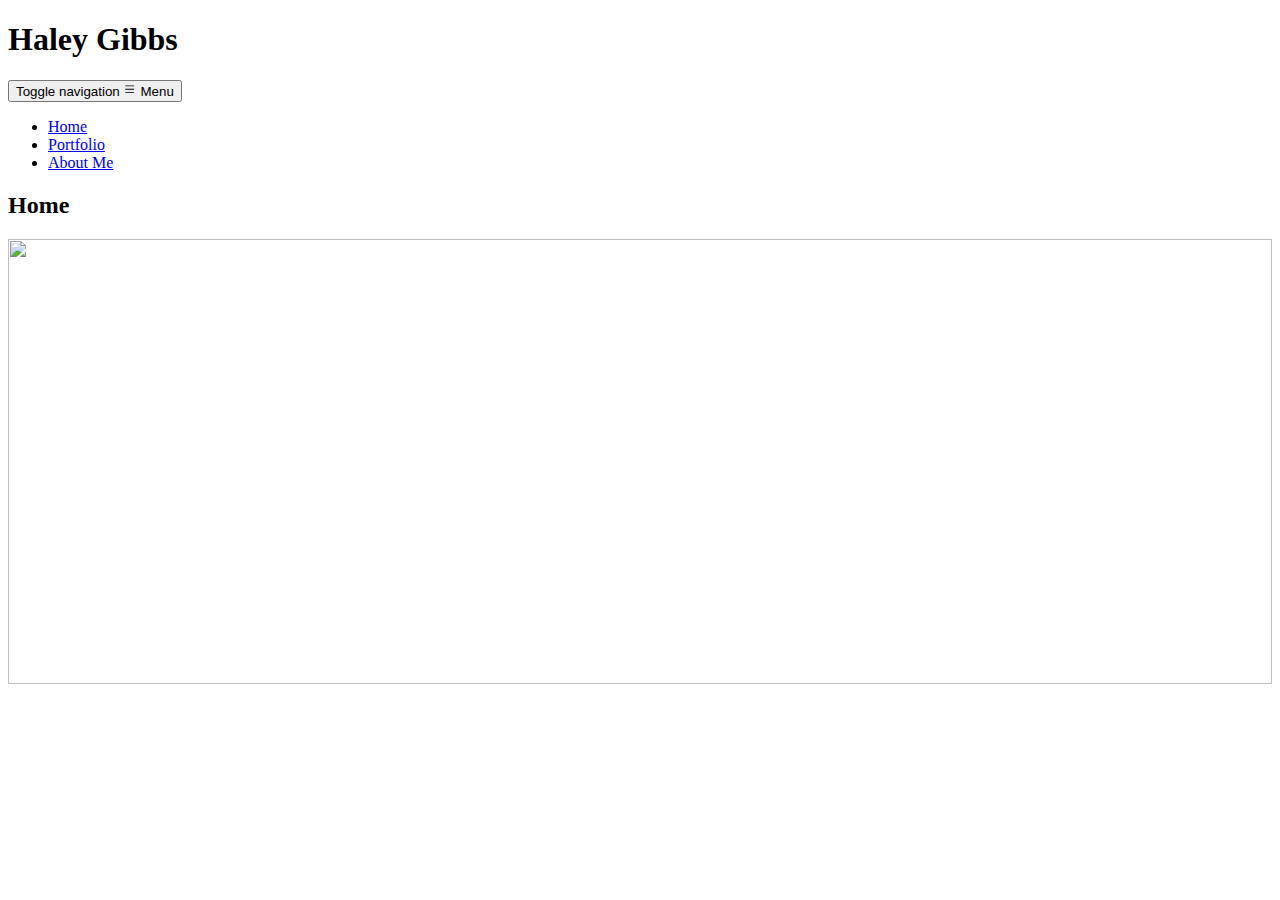
==== index.html @ 65a7b50b "Update index.html" ====
<!DOCTYPE HTML>
<HTML>
<head>
<meta charset="UTF-8"/>
<meta name="viewport" content="width=device-width, initial-scale=1">
<meta name="keywords" content="maps, cartography"/>
<title>Haley Gibbs | home</title>
<link rel="stylesheet" href="css/bootstrap.min.css">
<link rel="stylesheet" href="css/style.css">
</head>

<body>
	<!-- Create the navbar -->
	<nav class="navbar navbar-expand-lg navbar-default">  
 <div class="col-md-8 col-xs-12"><h1> Haley Gibbs </h1></div>         
  <!-- Container inside the navbar header to span the page -->
		<div class="container-fluid"> 
 
          <!-- Creates the navbar header -->
			<div class="navbar"> 
<button type="button" class="navbar-toggler" data-toggle="collapse" data-target="#navbar-header" aria-expanded="false" aria-controls="navbar-header">
                    <span class="sr-only">Toggle navigation</span>
                    <svg width="1em" height="1em" viewBox="0 0 16 16" class="bi bi-list" xmlns="http://www.w3.org/2000/svg">
                        <path fill-rule="evenodd" d="M2.5 11.5A.5.5 0 0 1 3 11h10a.5.5 0 0 1 0 1H3a.5.5 0 0 1-.5-.5zm0-4A.5.5 0 0 1 3 7h10a.5.5 0 0 1 0 1H3a.5.5 0 0 1-.5-.5zm0-4A.5.5 0 0 1 3 3h10a.5.5 0 0 1 0 1H3a.5.5 0 0 1-.5-.5z" /></svg>
                    <span class="menu"> Menu</span>
                </button> 
				<!-- Offset homepage nav persistent on smallscreens -->
			
            </div>
			<!-- Links expanded on larger screens  -->
            <div id="navbar-header" class="collapse navbar-collapse">
                <!-- Links to include in navbar -->
                <ul class="nav navbar-nav">
                    <!-- Unordered list for links on navbar -->
                    <li><a href="index.html"> Home </a></li>
                    <li><a href="portfolio.html"> Portfolio </a></li>
                    <li><a href="aboutme.html"> About Me </a></li>
                </ul>
            </div> <!-- end .navbar-collapse -->
        </div> <!-- end .container -->
    </nav> <!-- end navigation bar -->   
     <div class="jumbotron">
        <div class="container">
            <h2>Home</h2>
        </div>
    </div>

    <img src="assets/lake.jpg" width="100%" height="445px" frameborder="0" alt="" class="img-responsive center-block" id="" />

    <script type="text/javascript" src="lib/jquery-3.5.1.min.js"></script>
    <script type="text/javascript" src="lib/bootstrap.min.js"></script>

</HTML>
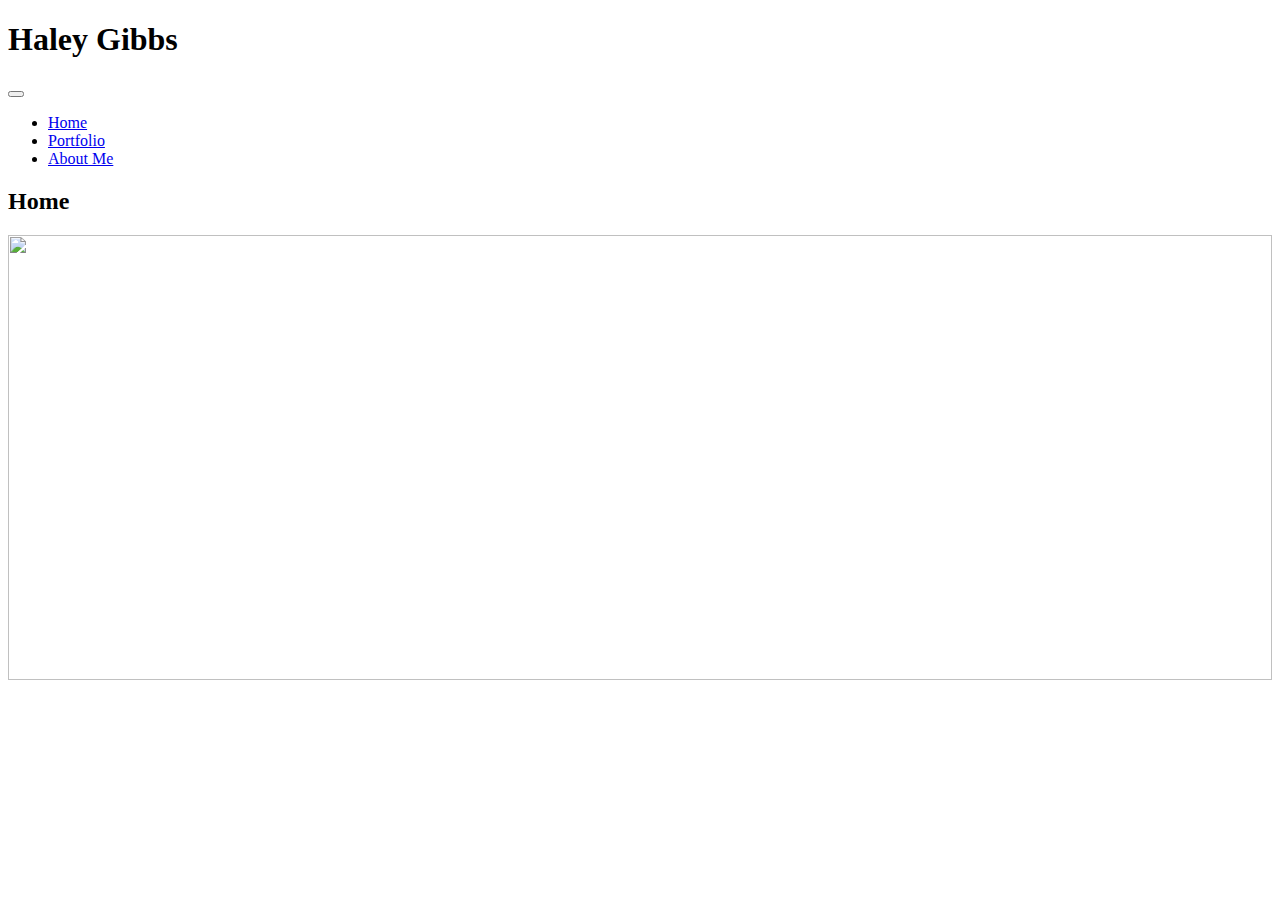
==== commit df23bc81: "Update index.html" ====
--- a/index.html
+++ b/index.html
@@ -18,12 +18,14 @@
  
           <!-- Creates the navbar header -->
 			<div class="navbar"> 
-<button type="button" class="navbar-toggler" data-toggle="collapse" data-target="#navbar-header" aria-expanded="false" aria-controls="navbar-header">
-                    <span class="sr-only">Toggle navigation</span>
-                    <svg width="1em" height="1em" viewBox="0 0 16 16" class="bi bi-list" xmlns="http://www.w3.org/2000/svg">
-                        <path fill-rule="evenodd" d="M2.5 11.5A.5.5 0 0 1 3 11h10a.5.5 0 0 1 0 1H3a.5.5 0 0 1-.5-.5zm0-4A.5.5 0 0 1 3 7h10a.5.5 0 0 1 0 1H3a.5.5 0 0 1-.5-.5zm0-4A.5.5 0 0 1 3 3h10a.5.5 0 0 1 0 1H3a.5.5 0 0 1-.5-.5z" /></svg>
-                    <span class="menu"> Menu</span>
-                </button> 
+ <!-- Collapse button -->
+  <button class="navbar-toggler toggler-example" type="button" data-toggle="collapse" data-target="#navbarSupportedContent1"
+    aria-controls="navbarSupportedContent1" aria-expanded="false" aria-label="Toggle navigation"><span class="dark-blue-text"><i
+        class="fas fa-bars fa-1x"></i></span></button>
+
+  <!-- Collapsible content -->
+  <div class="collapse navbar-collapse" id="navbarSupportedContent1">
+
 				<!-- Offset homepage nav persistent on smallscreens -->
 			
             </div>
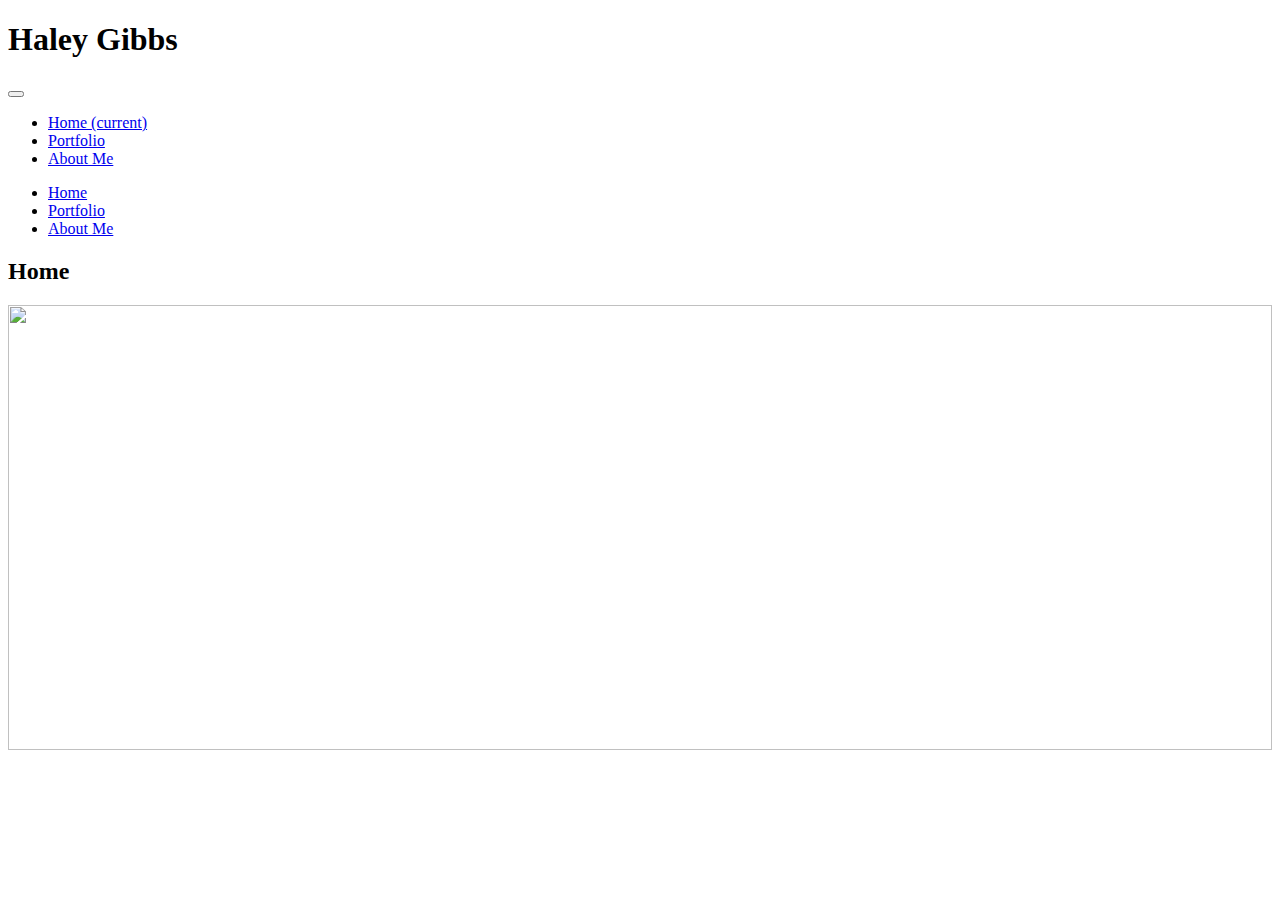
==== commit 12ad6414: "hamburger button" ====
--- a/index.html
+++ b/index.html
@@ -25,6 +25,22 @@
 
   <!-- Collapsible content -->
   <div class="collapse navbar-collapse" id="navbarSupportedContent1">
+	    <!-- Links -->
+    <ul class="navbar-nav mr-auto">
+      <li class="nav-item active">
+        <a class="nav-link" href="#">Home <span class="sr-only">(current)</span></a>
+      </li>
+      <li class="nav-item">
+        <a class="nav-link" href="#">Portfolio</a>
+      </li>
+      <li class="nav-item">
+        <a class="nav-link" href="#">About Me</a>
+      </li>
+    </ul>
+    <!-- Links -->
+
+  </div>
+  <!-- Collapsible content -->
 
 				<!-- Offset homepage nav persistent on smallscreens -->
 			
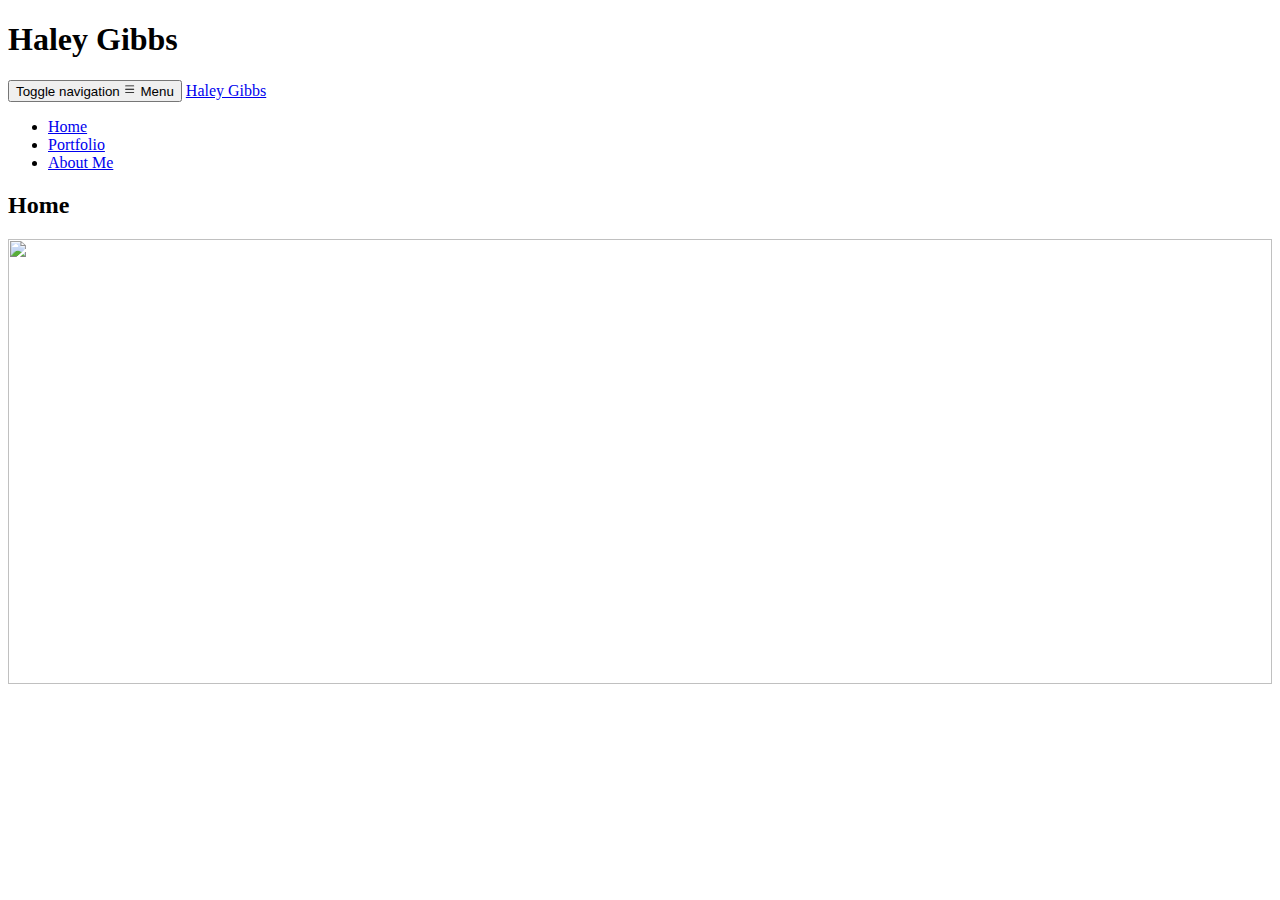
==== commit 2d3837ef: "hamburger button 2" ====
--- a/index.html
+++ b/index.html
@@ -18,29 +18,15 @@
  
           <!-- Creates the navbar header -->
 			<div class="navbar"> 
- <!-- Collapse button -->
-  <button class="navbar-toggler toggler-example" type="button" data-toggle="collapse" data-target="#navbarSupportedContent1"
-    aria-controls="navbarSupportedContent1" aria-expanded="false" aria-label="Toggle navigation"><span class="dark-blue-text"><i
-        class="fas fa-bars fa-1x"></i></span></button>
-
-  <!-- Collapsible content -->
-  <div class="collapse navbar-collapse" id="navbarSupportedContent1">
-	    <!-- Links -->
-    <ul class="navbar-nav mr-auto">
-      <li class="nav-item active">
-        <a class="nav-link" href="#">Home <span class="sr-only">(current)</span></a>
-      </li>
-      <li class="nav-item">
-        <a class="nav-link" href="#">Portfolio</a>
-      </li>
-      <li class="nav-item">
-        <a class="nav-link" href="#">About Me</a>
-      </li>
-    </ul>
-    <!-- Links -->
-
-  </div>
-  <!-- Collapsible content -->
+                <!-- This complex script is just for a hamburger button -->
+				<button type="button" class="navbar-toggler" data-toggle="collapse" data-target="#navbar-header" aria-expanded="false" aria-controls="navbar-header">
+                    <span class="sr-only">Toggle navigation</span>
+                    <svg width="1em" height="1em" viewBox="0 0 16 16" class="bi bi-list" xmlns="http://www.w3.org/2000/svg">
+                        <path fill-rule="evenodd" d="M2.5 11.5A.5.5 0 0 1 3 11h10a.5.5 0 0 1 0 1H3a.5.5 0 0 1-.5-.5zm0-4A.5.5 0 0 1 3 7h10a.5.5 0 0 1 0 1H3a.5.5 0 0 1-.5-.5zm0-4A.5.5 0 0 1 3 3h10a.5.5 0 0 1 0 1H3a.5.5 0 0 1-.5-.5z" /></svg>
+                    <span class="menu"> Menu</span>
+                </button> 
+				<!-- Offset homepage nav persistent on smallscreens -->
+				<a class="navbar-brand" href="#">Haley Gibbs</a>
 
 				<!-- Offset homepage nav persistent on smallscreens -->
 			
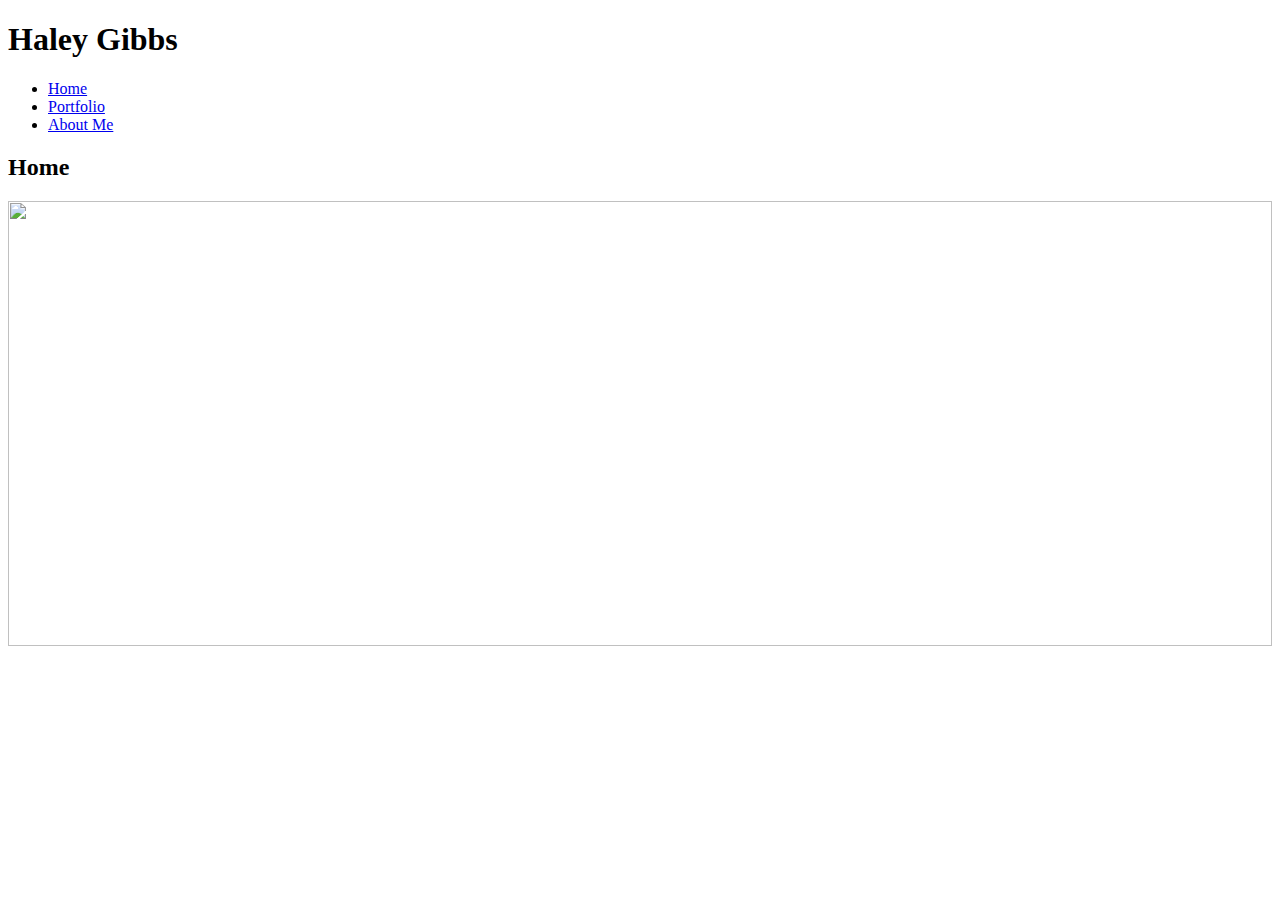
==== commit dd7a93c1: "no button" ====
--- a/index.html
+++ b/index.html
@@ -18,18 +18,7 @@
  
           <!-- Creates the navbar header -->
 			<div class="navbar"> 
-                <!-- This complex script is just for a hamburger button -->
-				<button type="button" class="navbar-toggler" data-toggle="collapse" data-target="#navbar-header" aria-expanded="false" aria-controls="navbar-header">
-                    <span class="sr-only">Toggle navigation</span>
-                    <svg width="1em" height="1em" viewBox="0 0 16 16" class="bi bi-list" xmlns="http://www.w3.org/2000/svg">
-                        <path fill-rule="evenodd" d="M2.5 11.5A.5.5 0 0 1 3 11h10a.5.5 0 0 1 0 1H3a.5.5 0 0 1-.5-.5zm0-4A.5.5 0 0 1 3 7h10a.5.5 0 0 1 0 1H3a.5.5 0 0 1-.5-.5zm0-4A.5.5 0 0 1 3 3h10a.5.5 0 0 1 0 1H3a.5.5 0 0 1-.5-.5z" /></svg>
-                    <span class="menu"> Menu</span>
-                </button> 
-				<!-- Offset homepage nav persistent on smallscreens -->
-				<a class="navbar-brand" href="#">Haley Gibbs</a>
-
-				<!-- Offset homepage nav persistent on smallscreens -->
-			
+              
             </div>
 			<!-- Links expanded on larger screens  -->
             <div id="navbar-header" class="collapse navbar-collapse">
